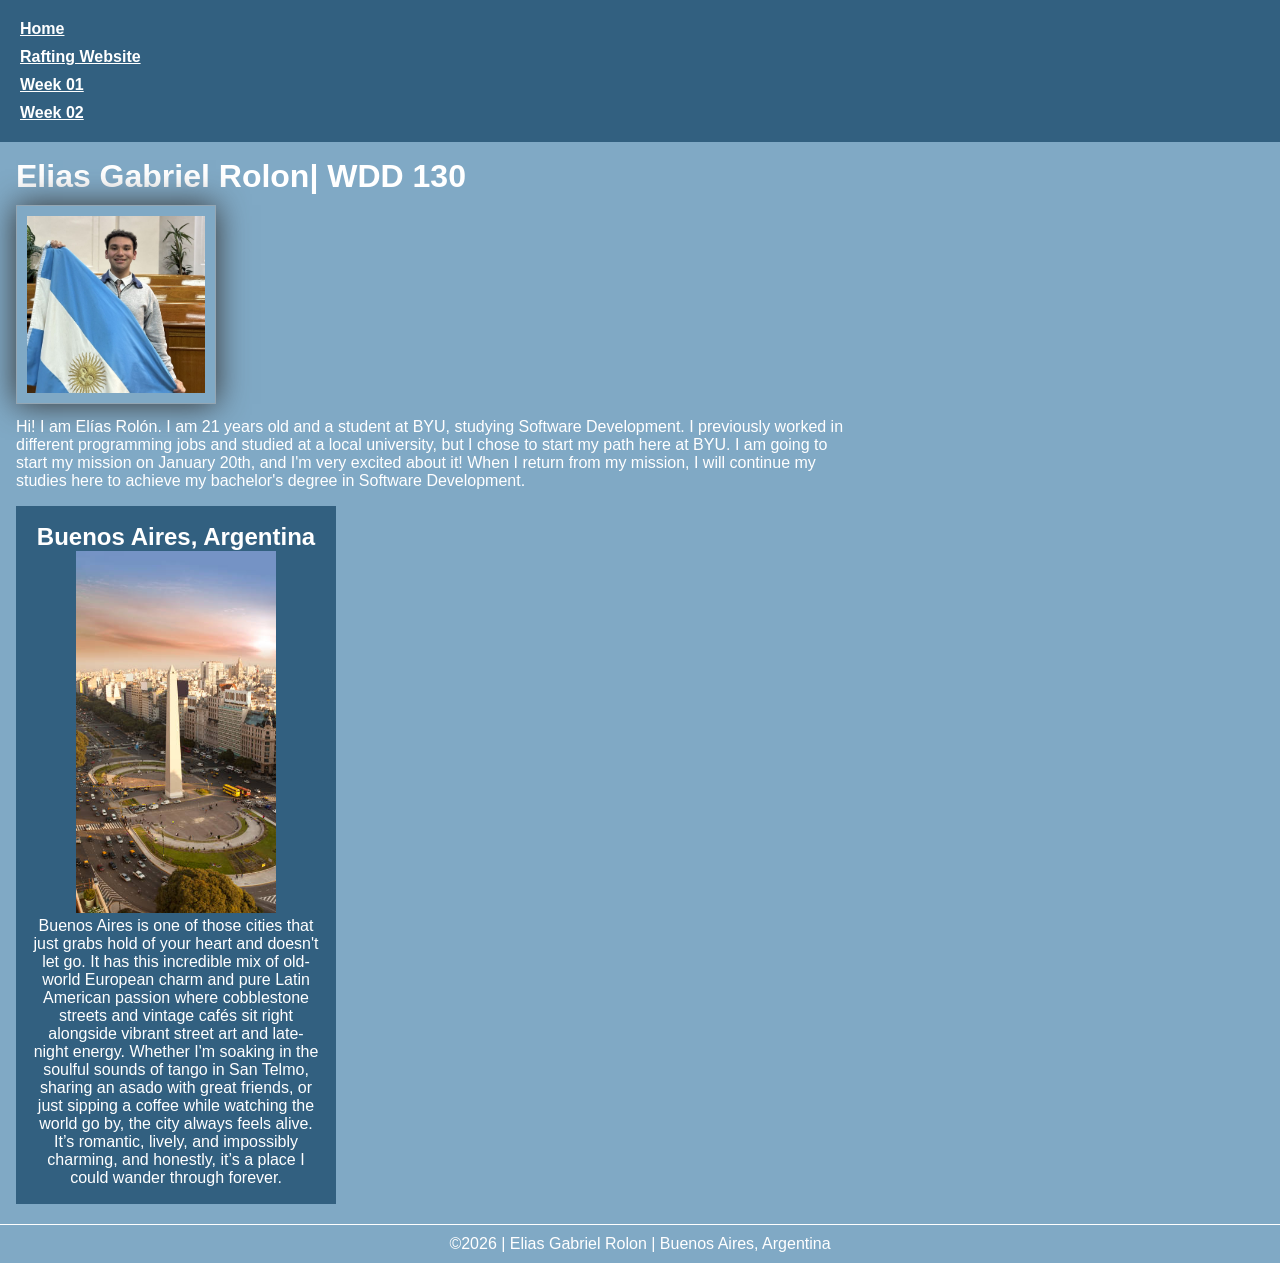
==== index.html @ 7ab4cb79 "Styles fixes - fix nav atributes" ====
<!DOCTYPE html>
<html lang="en">

<head>
    <meta charset="UTF-8">
    <meta name="viewport" content="width=device-width, initial-scale=1.0">
    <title>Rolon Elias Gabriel | WDD 130</title>
    <meta name="description" content="Elias Gabriel Rolon HomePage for the course WDD 130 - This file is my index where i have the course data. ">
    <meta name="author" content="Elias Gabriel Rolon">
    <link rel="stylesheet" href="styles/styles.css">
</head>

<body>
    <header>
        <nav>
            <a href="#">Home</a>
            <a href="wwr/">Rafting Website</a>
            <a href="week01/favorite-city.html">Week 01</a>
            <a href="week02/basic-layout.html">Week 02</a>
        </nav>
    </header>
    
    <main>
        <h1>Elias Gabriel Rolon| WDD 130</h1>
        <img src="images/profile.jpg" alt="Picture of Elias Rolon">
        <p>Hi! I am Elías Rolón. I am 21 years old and a student at BYU, studying Software Development. I previously worked in different programming jobs and studied at a local university, but I chose to start my path here at BYU. I am going to start my mission on January 20th, and I'm very excited about it! When I return from my mission, I will continue my studies here to achieve my bachelor's degree in Software Development.</p>
    </main>

    <aside>
        <h2>Buenos Aires, Argentina</h2>
        <img src="images/buenos-aires.jpg" alt="Picture of Buenos Aires city" width="200">
        <p>Buenos Aires is one of those cities that just grabs hold of your heart and doesn't let go. It has this incredible mix of old-world European charm and pure Latin American passion where cobblestone streets and vintage cafés sit right alongside vibrant street art and late-night energy. Whether I'm soaking in the soulful sounds of tango in San Telmo, sharing an asado with great friends, or just sipping a coffee while watching the world go by, the city always feels alive. It’s romantic, lively, and impossibly charming, and honestly, it’s a place I could wander through forever.</p>
    </aside>

    <footer>
        <p>&copy;2026 | Elias Gabriel Rolon | Buenos Aires, Argentina</p>
    </footer>
</body>

</html>
---- styles/styles.css ----
*{
    margin: 0;
    padding: 0;
    box-sizing: border-box;
}

nav{
    background-color: #326080;
    padding: 15px;
    margin-bottom: 10px;
}
nav a{
    padding: 5px;
    color: #fff;
    display: block;
    font-weight: bold;
}

body{
    background-color: #80a9c5;
    font-family: Arial, Helvetica, sans-serif;
    color: #fff;
}

main{
    max-width: 840px;
    margin: 1rem;
}

main img{
    width: 200px;
    height: auto;
    margin: 10px 0 10px 0;
    border: 1px solid #a7a4a483;
    padding: 10px;
    box-shadow: 0 0 30px #333;
}

h1{
    color: #fff;
}

aside{
    width: 20rem;
    margin: 1rem;
    border: 1px solid #326080;
    padding: 1rem;
    background-color: #326080;
    color: #fff;
    text-align: center;
}

aside img{
    width: 200px;
    height: auto;
}

p{
    padding: 0;
}

footer{
    margin-top: 20px;
    border-top: 1px solid #fff;
    text-align: center;
    padding: 10px;
}
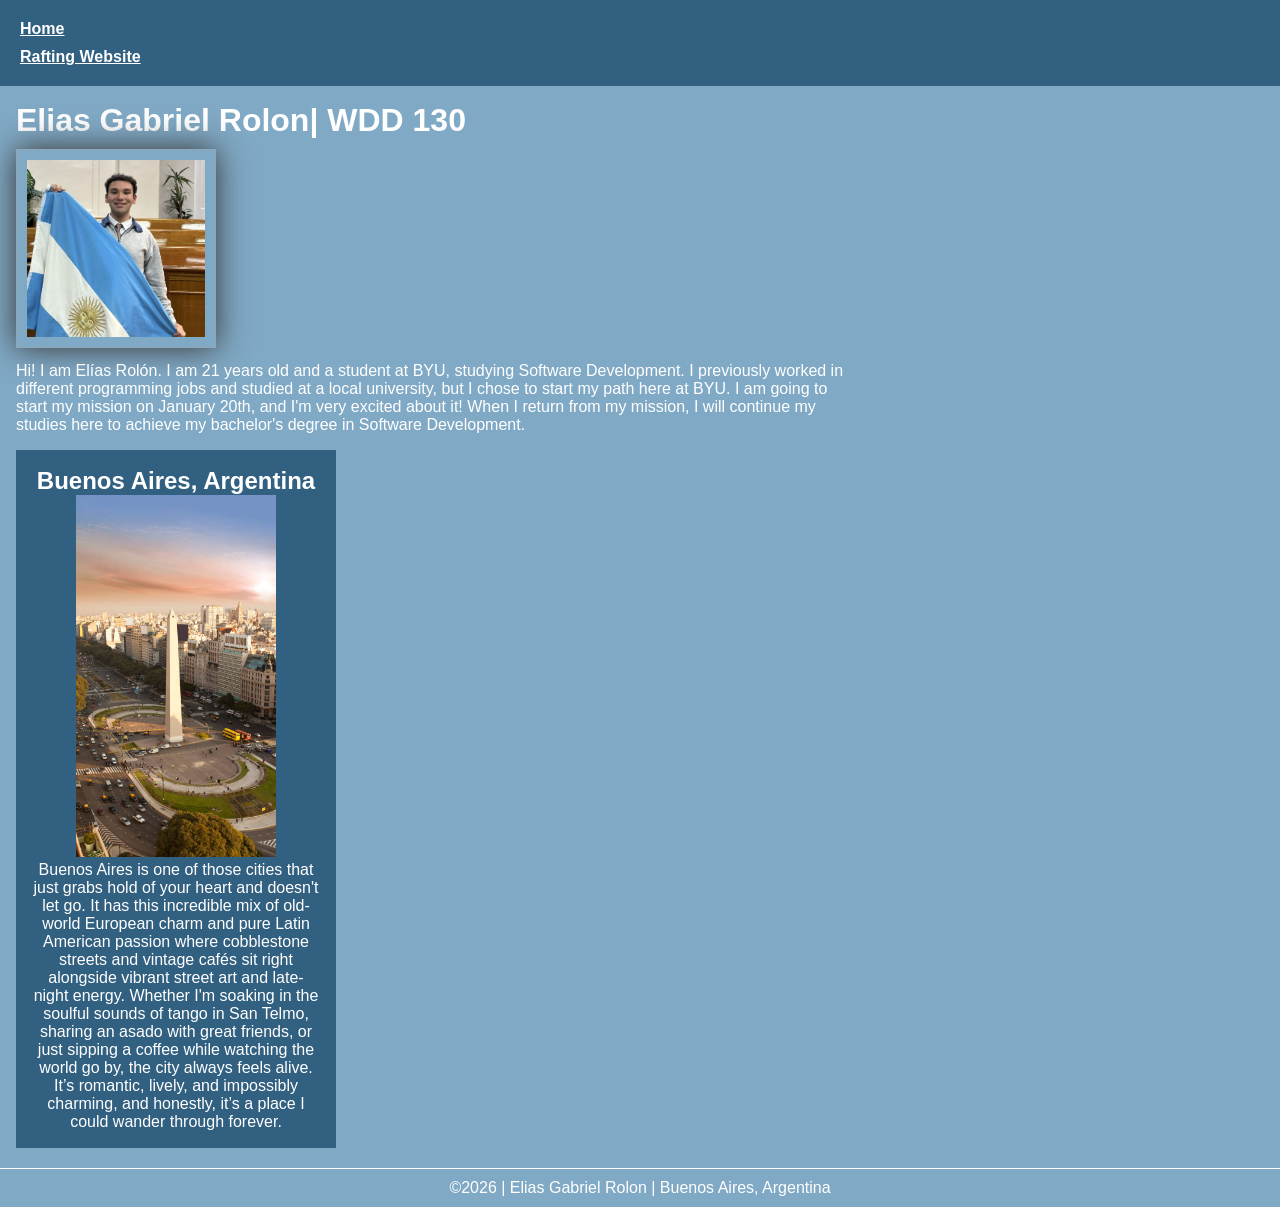
==== commit d2868816: "Nav elements remove (week 01 & week 02)" ====
--- a/index.html
+++ b/index.html
@@ -15,11 +15,9 @@
         <nav>
             <a href="#">Home</a>
             <a href="wwr/">Rafting Website</a>
-            <a href="week01/favorite-city.html">Week 01</a>
-            <a href="week02/basic-layout.html">Week 02</a>
         </nav>
     </header>
-    
+
     <main>
         <h1>Elias Gabriel Rolon| WDD 130</h1>
         <img src="images/profile.jpg" alt="Picture of Elias Rolon">
@@ -37,4 +35,4 @@
     </footer>
 </body>
 
-</html>+</html>
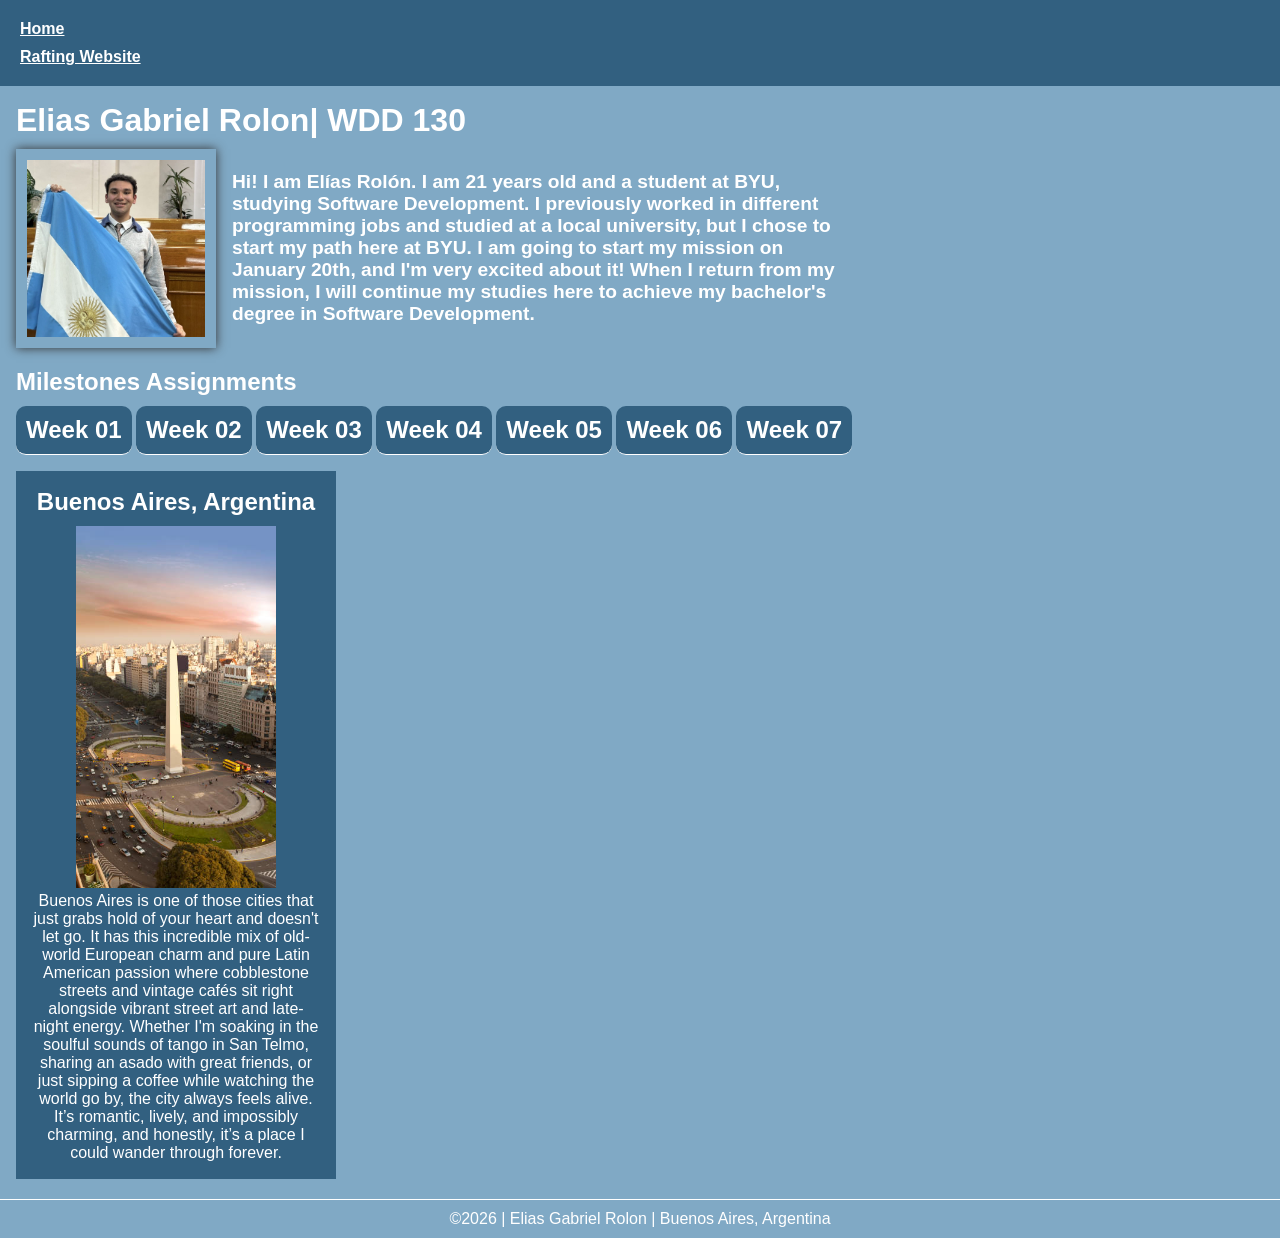
==== commit 1780f286: "HomePage Styles Fixes" ====
--- a/index.html
+++ b/index.html
@@ -20,8 +20,19 @@
 
     <main>
         <h1>Elias Gabriel Rolon| WDD 130</h1>
-        <img src="images/profile.jpg" alt="Picture of Elias Rolon">
-        <p>Hi! I am Elías Rolón. I am 21 years old and a student at BYU, studying Software Development. I previously worked in different programming jobs and studied at a local university, but I chose to start my path here at BYU. I am going to start my mission on January 20th, and I'm very excited about it! When I return from my mission, I will continue my studies here to achieve my bachelor's degree in Software Development.</p>
+        <div class="presentation-card">
+            <img src="images/profile.jpg" alt="Picture of Elias Rolon">
+            <p>Hi! I am Elías Rolón. I am 21 years old and a student at BYU, studying Software Development. I previously worked in different programming jobs and studied at a local university, but I chose to start my path here at BYU. I am going to start my mission on January 20th, and I'm very excited about it! When I return from my mission, I will continue my studies here to achieve my bachelor's degree in Software Development.</p>
+        </div>
+
+        <h2>Milestones Assignments</h2>
+        <a href="week01/favorite-city.html"><button>Week 01</button></a>
+        <a href="week02/basic-layout.html"><button>Week 02</button></a>
+        <a href="#"><button>Week 03</button></a>
+        <a href="#"><button>Week 04</button></a>
+        <a href="#"><button>Week 05</button></a>
+        <a href="#"><button>Week 06</button></a>
+        <a href="#"><button>Week 07</button></a>
     </main>
 
     <aside>
--- a/styles/styles.css
+++ b/styles/styles.css
@@ -1,46 +1,66 @@
-*{
+* {
     margin: 0;
     padding: 0;
     box-sizing: border-box;
 }
 
-nav{
+nav {
     background-color: #326080;
     padding: 15px;
     margin-bottom: 10px;
 }
-nav a{
+
+nav a {
     padding: 5px;
     color: #fff;
     display: block;
     font-weight: bold;
 }
 
-body{
+body {
     background-color: #80a9c5;
     font-family: Arial, Helvetica, sans-serif;
     color: #fff;
 }
 
-main{
+main {
     max-width: 840px;
     margin: 1rem;
 }
 
-main img{
+main img {
     width: 200px;
     height: auto;
     margin: 10px 0 10px 0;
-    border: 1px solid #a7a4a483;
+    border: 1px solid #a7a4a400;
     padding: 10px;
-    box-shadow: 0 0 30px #333;
+    box-shadow: 0 0 10px #333;
 }
 
-h1{
+h1 {
     color: #fff;
 }
 
-aside{
+h2 {
+    margin: 0 0 10px 0;
+}
+
+main h2 {
+    margin: 10px 0 10px 0;
+}
+
+main button {
+    padding: 10px;
+    background-color: #326080;
+    border-radius: 10px;
+    border: none;
+    color: #fff;
+    font-size: 1.5rem;
+    font-weight: bold;
+    border-bottom: 1px solid #fff;
+}
+
+aside {
     width: 20rem;
     margin: 1rem;
     border: 1px solid #326080;
@@ -50,18 +70,26 @@
     text-align: center;
 }
 
-aside img{
+aside img {
     width: 200px;
     height: auto;
 }
 
-p{
+p {
     padding: 0;
 }
 
-footer{
+.presentation-card {
+    display: flex;
+    align-items: center;
+    gap: 16px;
+    font-weight: bolder;
+    font-size: 1.2rem;
+}
+
+footer {
     margin-top: 20px;
     border-top: 1px solid #fff;
     text-align: center;
     padding: 10px;
-}+}
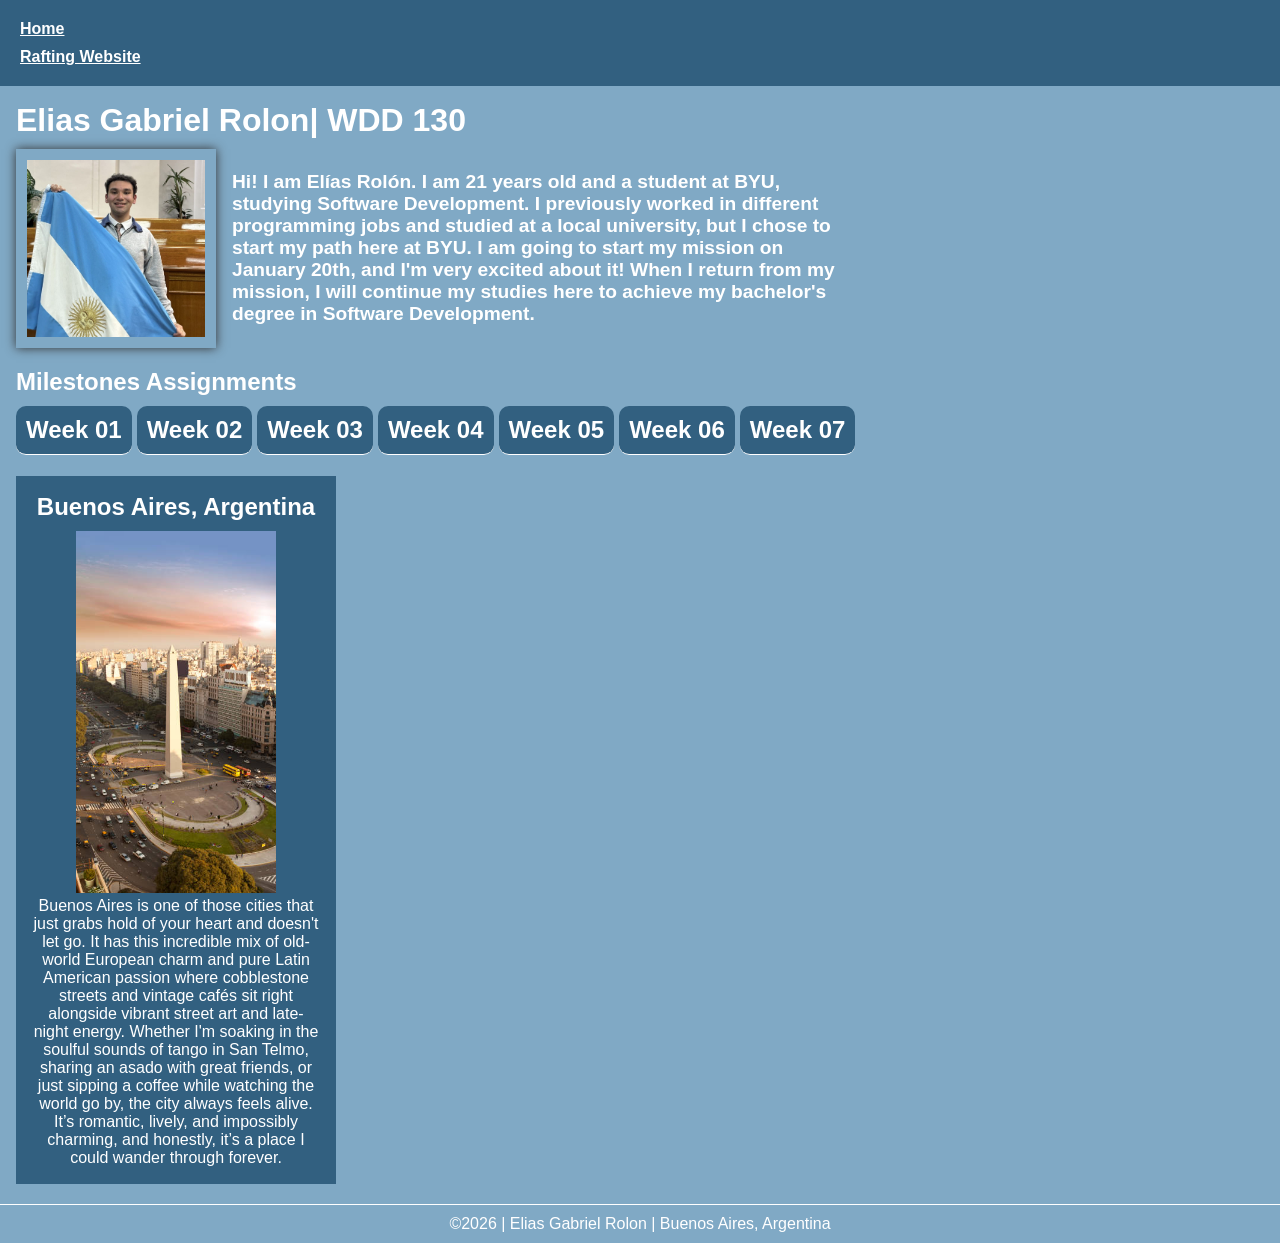
==== commit 036fe0c7: "Home styles fixes" ====
--- a/index.html
+++ b/index.html
@@ -26,13 +26,16 @@
         </div>
 
         <h2>Milestones Assignments</h2>
-        <a href="week01/favorite-city.html"><button>Week 01</button></a>
-        <a href="week02/basic-layout.html"><button>Week 02</button></a>
-        <a href="#"><button>Week 03</button></a>
-        <a href="#"><button>Week 04</button></a>
-        <a href="#"><button>Week 05</button></a>
-        <a href="#"><button>Week 06</button></a>
-        <a href="#"><button>Week 07</button></a>
+        <ul class="milestones-list">
+            <li><a href="week01/favorite-city.html">Week 01</a></li>
+            <li><a href="week02/basic-layout.html">Week 02</a></li>
+            <li><a href="#">Week 03</a></li>
+            <li><a href="#">Week 04</a></li>
+            <li><a href="#">Week 05</a></li>
+            <li><a href="#">Week 06</a></li>
+            <li><a href="#">Week 07</a></li>
+        </ul>
+
     </main>
 
     <aside>
--- a/styles/styles.css
+++ b/styles/styles.css
@@ -49,15 +49,25 @@
     margin: 10px 0 10px 0;
 }
 
-main button {
+.milestones-list {
+    list-style: none;
+    padding: 0;
+    display: flex;
+    flex-wrap: wrap;
+    gap: 5px;
+}
+
+.milestones-list a {
+    display: inline-block;
     padding: 10px;
     background-color: #326080;
     border-radius: 10px;
-    border: none;
     color: #fff;
     font-size: 1.5rem;
     font-weight: bold;
     border-bottom: 1px solid #fff;
+    text-decoration: none;
+    margin-bottom: 5px;
 }
 
 aside {
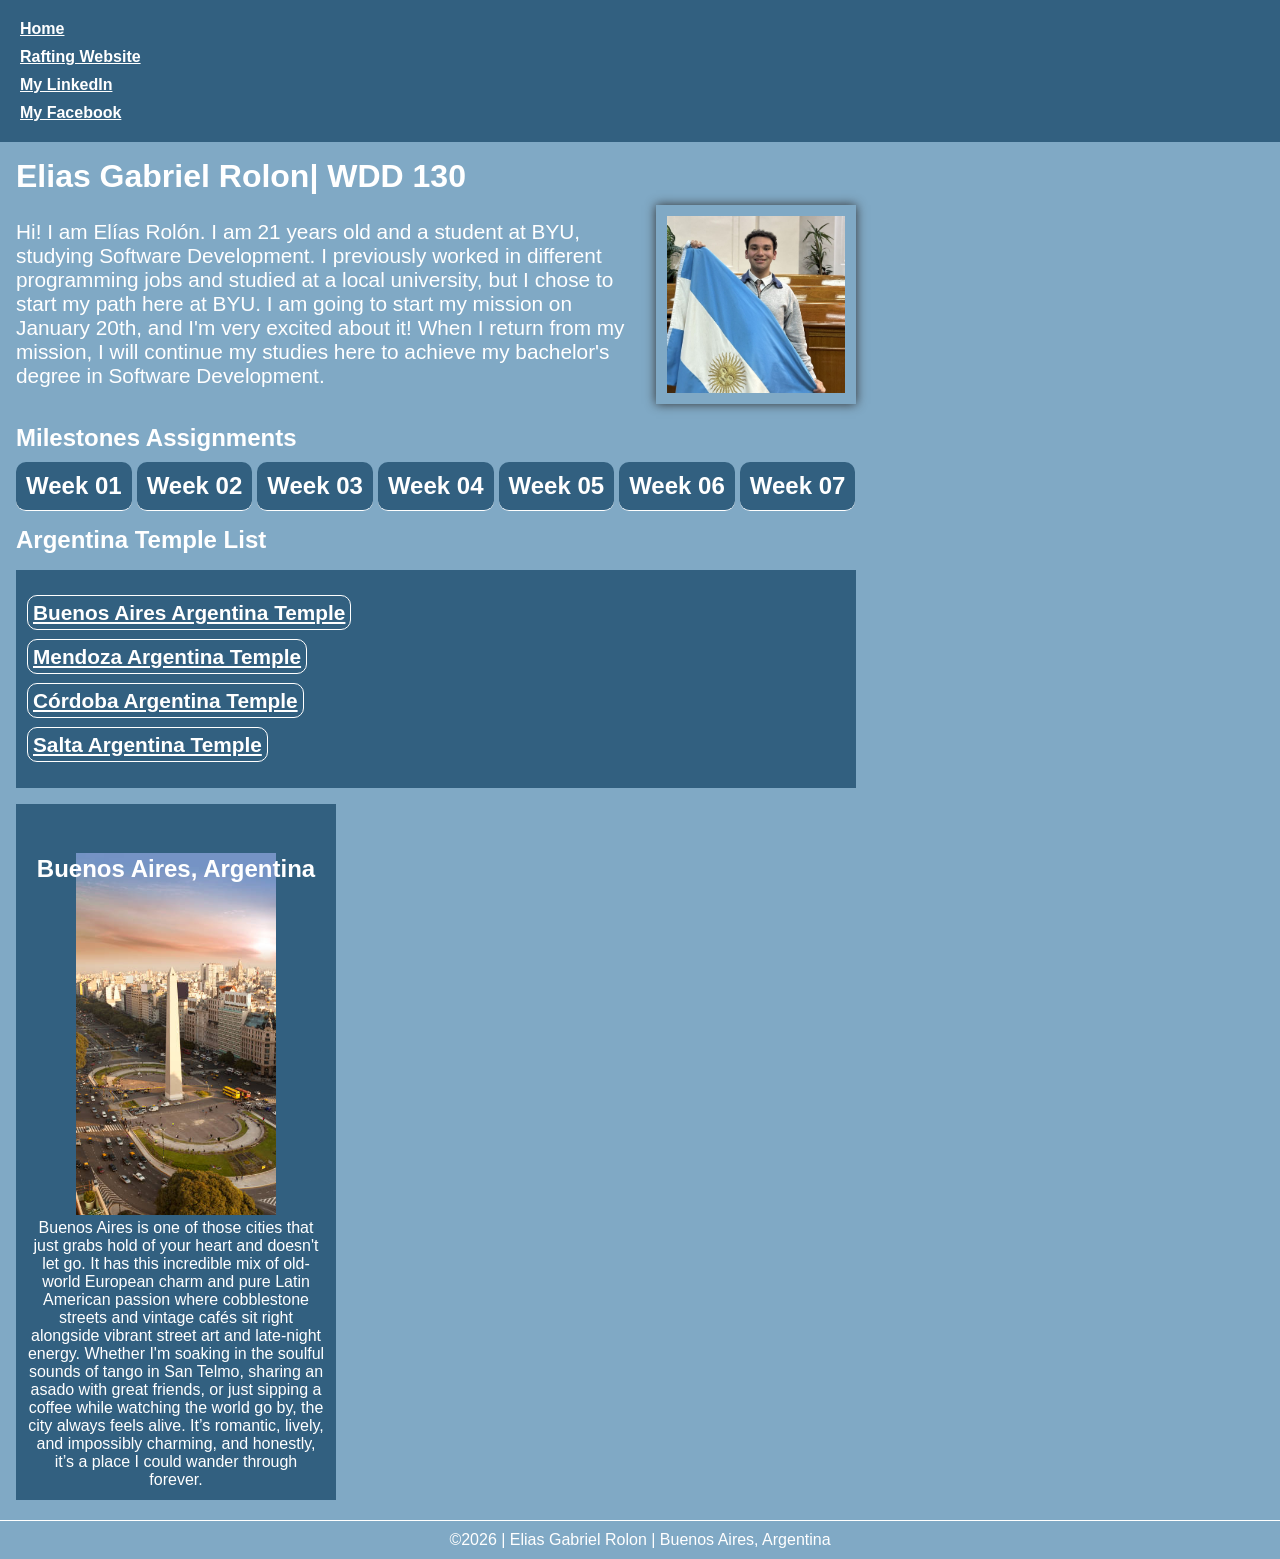
==== commit f12e36be: "Code Along Activities" ====
--- a/index.html
+++ b/index.html
@@ -15,6 +15,8 @@
         <nav>
             <a href="#">Home</a>
             <a href="wwr/">Rafting Website</a>
+            <a href="https://www.linkedin.com/in/el%C3%ADas-gabriel-rol%C3%B3n-a58655251/">My LinkedIn</a>
+            <a href="https://www.facebook.com/elias.rolon.1612?locale=es_LA">My Facebook</a>
         </nav>
     </header>
 
@@ -36,9 +38,17 @@
             <li><a href="#">Week 07</a></li>
         </ul>
 
+        <h2>Argentina Temple List</h2>
+        <ul class="box">
+            <li><a href="https://www.churchofjesuschrist.org/temples/details/buenos-aires-argentina-temple" target="_blank" rel="noopener">Buenos Aires Argentina Temple</a></li>
+            <li><a href="https://www.churchofjesuschrist.org/temples/details/mendoza-argentina-temple" target="_blank" rel="noopener">Mendoza Argentina Temple</a></li>
+            <li><a href="https://www.churchofjesuschrist.org/temples/details/cordoba-argentina-temple" target="_blank" rel="noopener">Córdoba Argentina Temple</a></li>
+            <li><a href="https://www.churchofjesuschrist.org/temples/details/salta-argentina-temple" target="_blank" rel="noopener">Salta Argentina Temple</a></li>
+        </ul>
+
     </main>
 
-    <aside>
+    <aside class="box">
         <h2>Buenos Aires, Argentina</h2>
         <img src="images/buenos-aires.jpg" alt="Picture of Buenos Aires city" width="200">
         <p>Buenos Aires is one of those cities that just grabs hold of your heart and doesn't let go. It has this incredible mix of old-world European charm and pure Latin American passion where cobblestone streets and vintage cafés sit right alongside vibrant street art and late-night energy. Whether I'm soaking in the soulful sounds of tango in San Telmo, sharing an asado with great friends, or just sipping a coffee while watching the world go by, the city always feels alive. It’s romantic, lively, and impossibly charming, and honestly, it’s a place I could wander through forever.</p>
--- a/styles/styles.css
+++ b/styles/styles.css
@@ -49,6 +49,67 @@
     margin: 10px 0 10px 0;
 }
 
+aside {
+    width: 20rem;
+    margin: 1rem;
+    padding: 1rem;
+    color: #fff;
+    text-align: center;
+    /* Property already declared in the .box class */
+    /* border: 1px solid #326080; */
+    /* background-color: #326080; */
+}
+
+aside img {
+    width: 200px;
+    height: auto;
+}
+
+aside h2 {
+    position: relative;
+    top: 40px;
+    left: 0px;
+}
+
+p {
+    padding: 0;
+}
+
+footer {
+    margin-top: 20px;
+    border-top: 1px solid #fff;
+    text-align: center;
+    padding: 10px;
+}
+
+/* Class Selectors */
+main .box {
+    /* Property for delete margin: 1rem duplicated in .box applied to Argentina Temple List */
+    margin: 1rem 0;
+}
+
+.box {
+    margin: 1rem;
+    border: 1px solid #326080;
+    padding: 10px;
+    background-color: #326080;
+    color: #fff;
+    list-style: none;
+}
+
+.box li {
+    margin: 20px 0 20px 0;
+}
+
+.box a {
+    font-size: 1.3rem;
+    font-weight: bold;
+    color: #fff;
+    border: 1px solid #fff;
+    border-radius: 10px;
+    padding: 5px;
+}
+
 .milestones-list {
     list-style: none;
     padding: 0;
@@ -70,36 +131,10 @@
     margin-bottom: 5px;
 }
 
-aside {
-    width: 20rem;
-    margin: 1rem;
-    border: 1px solid #326080;
-    padding: 1rem;
-    background-color: #326080;
-    color: #fff;
-    text-align: center;
-}
-
-aside img {
-    width: 200px;
-    height: auto;
-}
-
-p {
-    padding: 0;
-}
-
 .presentation-card {
     display: flex;
     align-items: center;
     gap: 16px;
-    font-weight: bolder;
-    font-size: 1.2rem;
+    font-size: 1.3rem;
+    flex-direction: row-reverse;
 }
-
-footer {
-    margin-top: 20px;
-    border-top: 1px solid #fff;
-    text-align: center;
-    padding: 10px;
-}
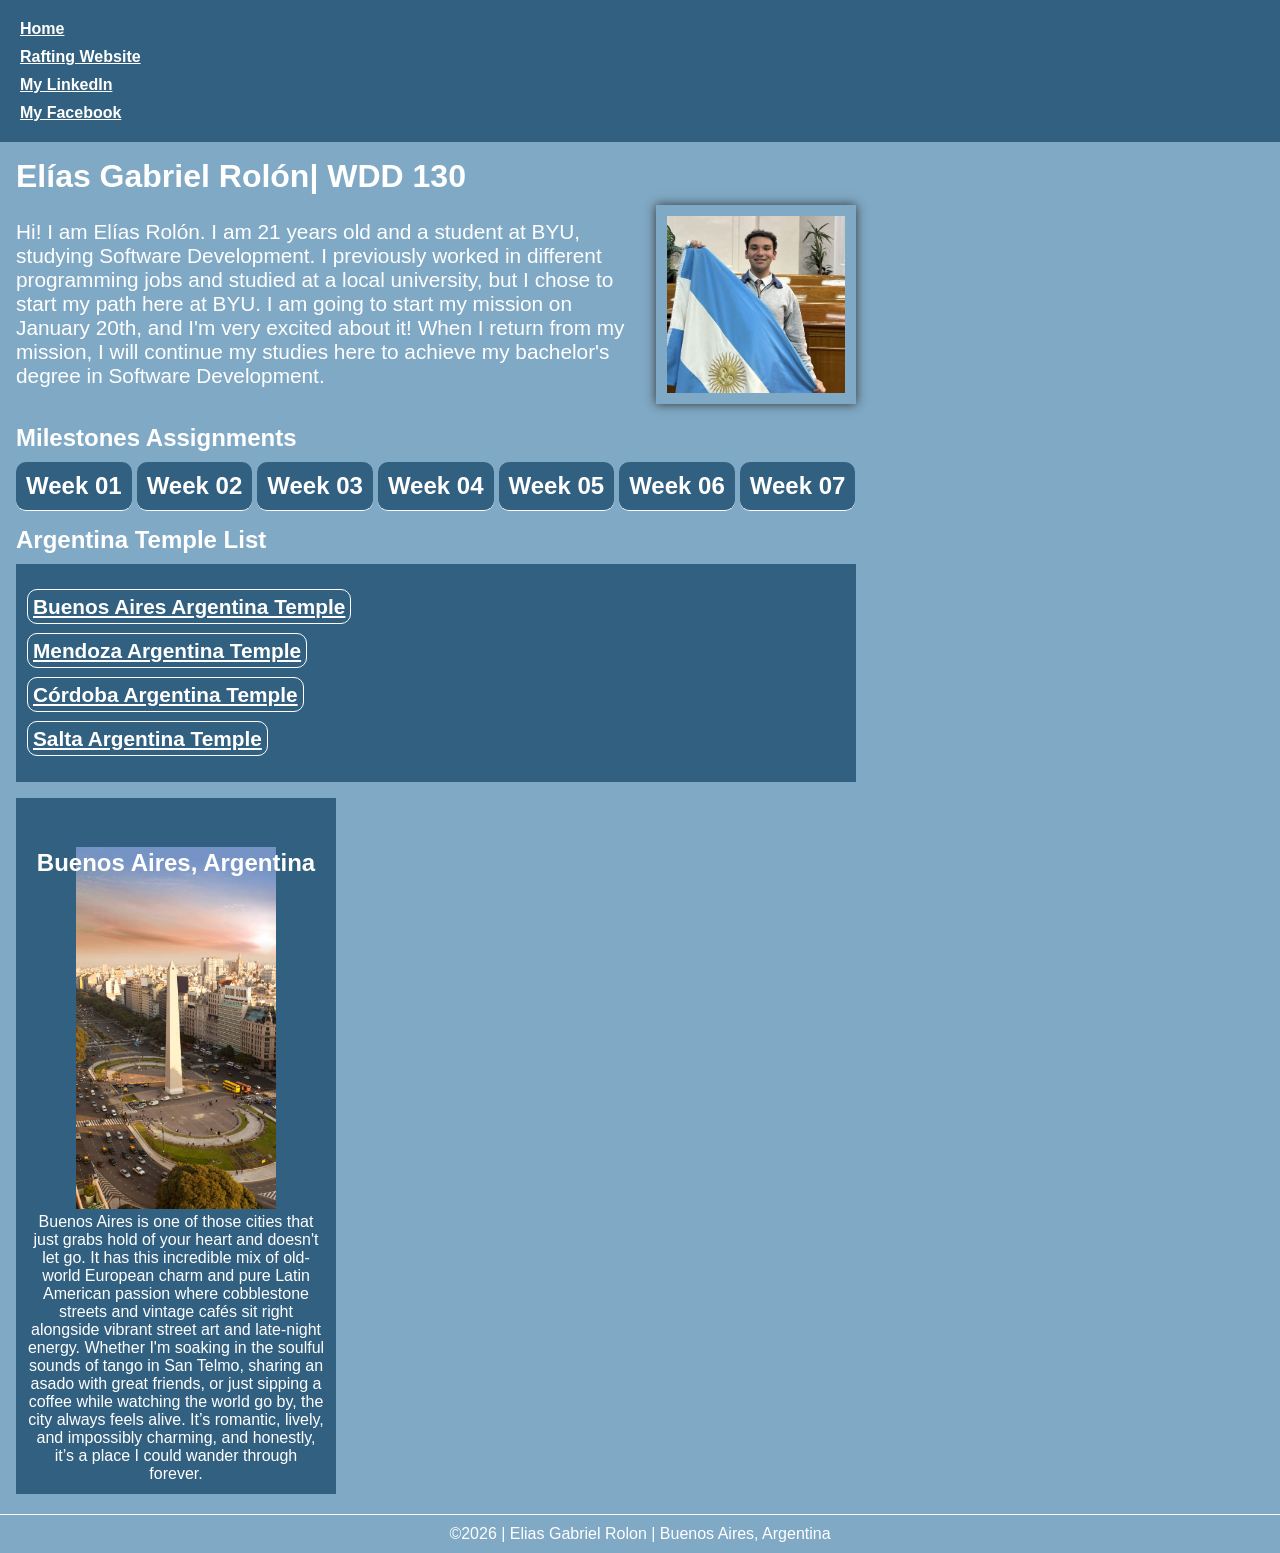
==== commit f808e297: "Code Along Activities" ====
--- a/index.html
+++ b/index.html
@@ -21,7 +21,7 @@
     </header>
 
     <main>
-        <h1>Elias Gabriel Rolon| WDD 130</h1>
+        <h1>Elías Gabriel Rolón| WDD 130</h1>
         <div class="presentation-card">
             <img src="images/profile.jpg" alt="Picture of Elias Rolon">
             <p>Hi! I am Elías Rolón. I am 21 years old and a student at BYU, studying Software Development. I previously worked in different programming jobs and studied at a local university, but I chose to start my path here at BYU. I am going to start my mission on January 20th, and I'm very excited about it! When I return from my mission, I will continue my studies here to achieve my bachelor's degree in Software Development.</p>
@@ -39,7 +39,7 @@
         </ul>
 
         <h2>Argentina Temple List</h2>
-        <ul class="box">
+        <ul class="temple-list-box">
             <li><a href="https://www.churchofjesuschrist.org/temples/details/buenos-aires-argentina-temple" target="_blank" rel="noopener">Buenos Aires Argentina Temple</a></li>
             <li><a href="https://www.churchofjesuschrist.org/temples/details/mendoza-argentina-temple" target="_blank" rel="noopener">Mendoza Argentina Temple</a></li>
             <li><a href="https://www.churchofjesuschrist.org/temples/details/cordoba-argentina-temple" target="_blank" rel="noopener">Córdoba Argentina Temple</a></li>
--- a/styles/styles.css
+++ b/styles/styles.css
@@ -82,14 +82,15 @@
     padding: 10px;
 }
 
-/* Class Selectors */
-main .box {
-    /* Property for delete margin: 1rem duplicated in .box applied to Argentina Temple List */
-    margin: 1rem 0;
+.box {
+    margin: 1rem;
+    border: 1px solid #326080;
+    padding: 10px;
+    background-color: #326080;
+    color: #fff;
 }
 
-.box {
-    margin: 1rem;
+.temple-list-box {
     border: 1px solid #326080;
     padding: 10px;
     background-color: #326080;
@@ -97,11 +98,11 @@
     list-style: none;
 }
 
-.box li {
+.temple-list-box li {
     margin: 20px 0 20px 0;
 }
 
-.box a {
+.temple-list-box a {
     font-size: 1.3rem;
     font-weight: bold;
     color: #fff;
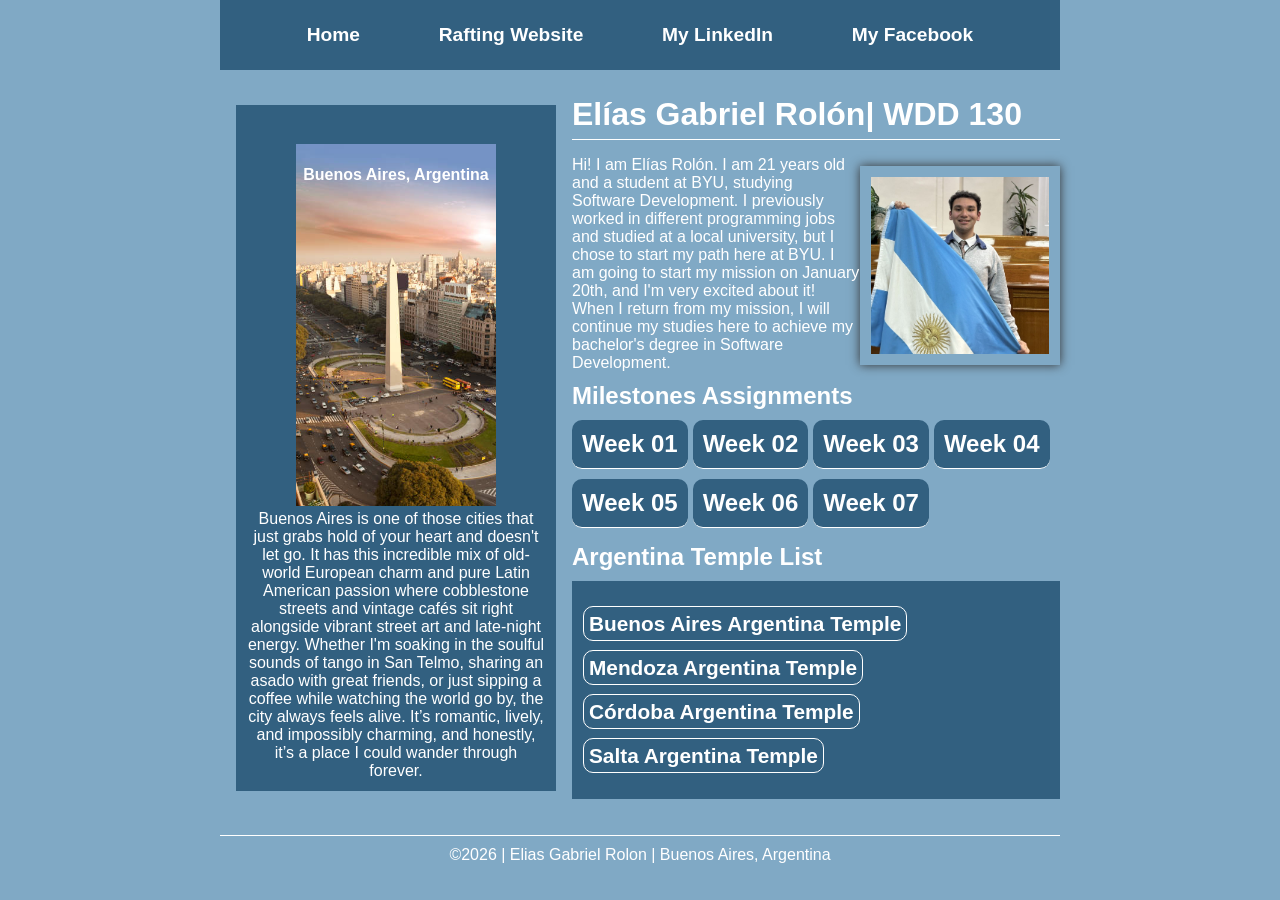
==== commit 7e02290f: "Week 04 - index mod" ====
--- a/index.html
+++ b/index.html
@@ -1,3 +1,4 @@
+<!-- November 23, 2026 -->
 <!DOCTYPE html>
 <html lang="en">
 
@@ -14,45 +15,46 @@
     <header>
         <nav>
             <a href="#">Home</a>
-            <a href="wwr/">Rafting Website</a>
+            <a href="wwr/about.html">Rafting Website</a>
             <a href="https://www.linkedin.com/in/el%C3%ADas-gabriel-rol%C3%B3n-a58655251/">My LinkedIn</a>
             <a href="https://www.facebook.com/elias.rolon.1612?locale=es_LA">My Facebook</a>
         </nav>
     </header>
 
-    <main>
-        <h1>Elías Gabriel Rolón| WDD 130</h1>
-        <div class="presentation-card">
+    <div class="grid">
+        <main>
+            <h1>Elías Gabriel Rolón| WDD 130</h1>
+
             <img src="images/profile.jpg" alt="Picture of Elias Rolon">
             <p>Hi! I am Elías Rolón. I am 21 years old and a student at BYU, studying Software Development. I previously worked in different programming jobs and studied at a local university, but I chose to start my path here at BYU. I am going to start my mission on January 20th, and I'm very excited about it! When I return from my mission, I will continue my studies here to achieve my bachelor's degree in Software Development.</p>
-        </div>
 
-        <h2>Milestones Assignments</h2>
-        <ul class="milestones-list">
-            <li><a href="week01/favorite-city.html">Week 01</a></li>
-            <li><a href="week02/basic-layout.html">Week 02</a></li>
-            <li><a href="#">Week 03</a></li>
-            <li><a href="#">Week 04</a></li>
-            <li><a href="#">Week 05</a></li>
-            <li><a href="#">Week 06</a></li>
-            <li><a href="#">Week 07</a></li>
-        </ul>
+            <h2>Milestones Assignments</h2>
+            <ul class="milestones-list">
+                <li><a href="week01/favorite-city.html">Week 01</a></li>
+                <li><a href="week02/basic-layout.html">Week 02</a></li>
+                <li><a href="#">Week 03</a></li>
+                <li><a href="#">Week 04</a></li>
+                <li><a href="#">Week 05</a></li>
+                <li><a href="#">Week 06</a></li>
+                <li><a href="#">Week 07</a></li>
+            </ul>
 
-        <h2>Argentina Temple List</h2>
-        <ul class="temple-list-box">
-            <li><a href="https://www.churchofjesuschrist.org/temples/details/buenos-aires-argentina-temple" target="_blank" rel="noopener">Buenos Aires Argentina Temple</a></li>
-            <li><a href="https://www.churchofjesuschrist.org/temples/details/mendoza-argentina-temple" target="_blank" rel="noopener">Mendoza Argentina Temple</a></li>
-            <li><a href="https://www.churchofjesuschrist.org/temples/details/cordoba-argentina-temple" target="_blank" rel="noopener">Córdoba Argentina Temple</a></li>
-            <li><a href="https://www.churchofjesuschrist.org/temples/details/salta-argentina-temple" target="_blank" rel="noopener">Salta Argentina Temple</a></li>
-        </ul>
+            <h2>Argentina Temple List</h2>
+            <ul class="temple-list-box">
+                <li><a href="https://www.churchofjesuschrist.org/temples/details/buenos-aires-argentina-temple" target="_blank" rel="noopener">Buenos Aires Argentina Temple</a></li>
+                <li><a href="https://www.churchofjesuschrist.org/temples/details/mendoza-argentina-temple" target="_blank" rel="noopener">Mendoza Argentina Temple</a></li>
+                <li><a href="https://www.churchofjesuschrist.org/temples/details/cordoba-argentina-temple" target="_blank" rel="noopener">Córdoba Argentina Temple</a></li>
+                <li><a href="https://www.churchofjesuschrist.org/temples/details/salta-argentina-temple" target="_blank" rel="noopener">Salta Argentina Temple</a></li>
+            </ul>
 
-    </main>
+        </main>
 
-    <aside class="box">
-        <h2>Buenos Aires, Argentina</h2>
-        <img src="images/buenos-aires.jpg" alt="Picture of Buenos Aires city" width="200">
-        <p>Buenos Aires is one of those cities that just grabs hold of your heart and doesn't let go. It has this incredible mix of old-world European charm and pure Latin American passion where cobblestone streets and vintage cafés sit right alongside vibrant street art and late-night energy. Whether I'm soaking in the soulful sounds of tango in San Telmo, sharing an asado with great friends, or just sipping a coffee while watching the world go by, the city always feels alive. It’s romantic, lively, and impossibly charming, and honestly, it’s a place I could wander through forever.</p>
-    </aside>
+        <aside class="box">
+            <h2>Buenos Aires, Argentina</h2>
+            <img src="images/buenos-aires.jpg" alt="Picture of Buenos Aires city" width="200">
+            <p>Buenos Aires is one of those cities that just grabs hold of your heart and doesn't let go. It has this incredible mix of old-world European charm and pure Latin American passion where cobblestone streets and vintage cafés sit right alongside vibrant street art and late-night energy. Whether I'm soaking in the soulful sounds of tango in San Telmo, sharing an asado with great friends, or just sipping a coffee while watching the world go by, the city always feels alive. It’s romantic, lively, and impossibly charming, and honestly, it’s a place I could wander through forever.</p>
+        </aside>
+    </div>
 
     <footer>
         <p>&copy;2026 | Elias Gabriel Rolon | Buenos Aires, Argentina</p>
--- a/styles/styles.css
+++ b/styles/styles.css
@@ -2,19 +2,6 @@
     margin: 0;
     padding: 0;
     box-sizing: border-box;
-}
-
-nav {
-    background-color: #326080;
-    padding: 15px;
-    margin-bottom: 10px;
-}
-
-nav a {
-    padding: 5px;
-    color: #fff;
-    display: block;
-    font-weight: bold;
 }
 
 body {
@@ -23,12 +10,40 @@
     color: #fff;
 }
 
+header,
+.grid,
+footer {
+    max-width: 840px;
+    margin: 0 auto;
+}
+
+nav {
+    background-color: #326080;
+    padding: 1rem;
+    margin-bottom: 10px;
+    display: flex;
+    justify-content: space-evenly;
+    align-items: center;
+}
+
+nav a {
+    display: block;
+    padding: 0.5rem;
+    color: #fff;
+    font-size: 1.2rem;
+    font-weight: bold;
+    text-decoration: none;
+}
+
 main {
-    max-width: 840px;
-    margin: 1rem;
+    /* max-width: 840px; */
+    margin: 1rem 0;
+    grid-column: 2/3;
+
 }
 
 main img {
+    float: right;
     width: 200px;
     height: auto;
     margin: 10px 0 10px 0;
@@ -39,6 +54,9 @@
 
 h1 {
     color: #fff;
+    border-bottom: 1px solid #fff;
+    padding-bottom: 0.4rem;
+    margin-bottom: 1rem;
 }
 
 h2 {
@@ -51,13 +69,10 @@
 
 aside {
     width: 20rem;
-    margin: 1rem;
-    padding: 1rem;
-    color: #fff;
+    grid-column: 1/2;
+    grid-row: 1/2;
     text-align: center;
-    /* Property already declared in the .box class */
-    /* border: 1px solid #326080; */
-    /* background-color: #326080; */
+    position: relative;
 }
 
 aside img {
@@ -67,8 +82,9 @@
 
 aside h2 {
     position: relative;
-    top: 40px;
+    top: 50px;
     left: 0px;
+    font-size: 1rem;
 }
 
 p {
@@ -82,6 +98,7 @@
     padding: 10px;
 }
 
+/* Class Selectors */
 .box {
     margin: 1rem;
     border: 1px solid #326080;
@@ -99,7 +116,7 @@
 }
 
 .temple-list-box li {
-    margin: 20px 0 20px 0;
+    margin: 20px 0;
 }
 
 .temple-list-box a {
@@ -109,6 +126,7 @@
     border: 1px solid #fff;
     border-radius: 10px;
     padding: 5px;
+    text-decoration: none;
 }
 
 .milestones-list {
@@ -132,10 +150,7 @@
     margin-bottom: 5px;
 }
 
-.presentation-card {
-    display: flex;
+.grid {
+    display: grid;
     align-items: center;
-    gap: 16px;
-    font-size: 1.3rem;
-    flex-direction: row-reverse;
 }
